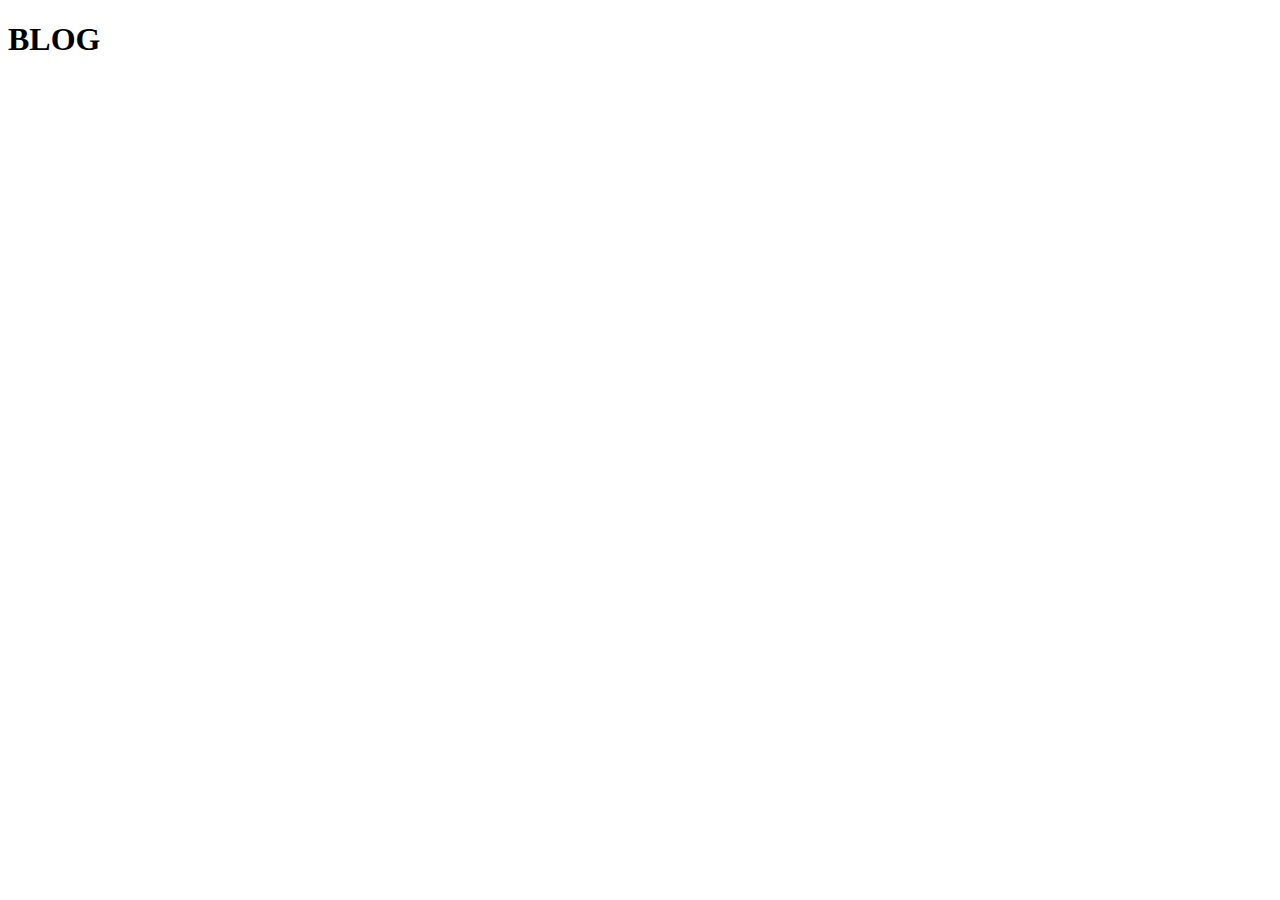
==== HTML/blog.html @ 5b1defcc "exercise" ====
<!DOCTYPE html>
<html lang="en">
  <head>
    <meta charset="UTF-8" />
    <meta http-equiv="X-UA-Compatible" content="IE=edge" />
    <meta name="viewport" content="width=device-width, initial-scale=1.0" />
    <title>Document</title>
  </head>
  <body>
    <h1>BLOG</h1>
  </body>
</html>
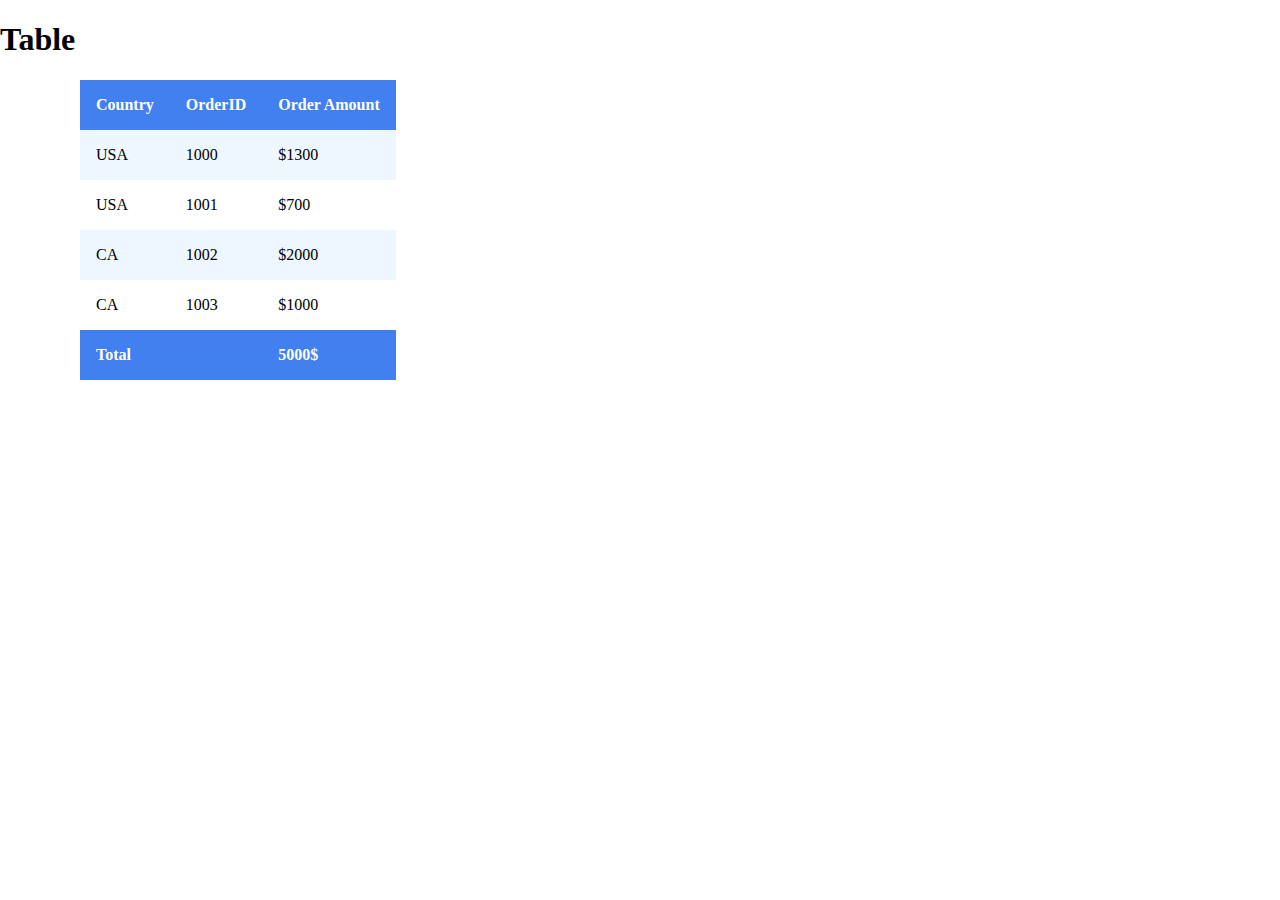
==== commit dc7f6611: "added extra content for extra points" ====
--- a/HTML/blog.html
+++ b/HTML/blog.html
@@ -1,12 +1,52 @@
 <!DOCTYPE html>
 <html lang="en">
-  <head>
+
+<head>
     <meta charset="UTF-8" />
     <meta http-equiv="X-UA-Compatible" content="IE=edge" />
     <meta name="viewport" content="width=device-width, initial-scale=1.0" />
+    <link rel="stylesheet" href="../CSS/index.css" />
     <title>Document</title>
-  </head>
-  <body>
-    <h1>BLOG</h1>
-  </body>
-</html>
+</head>
+
+<body>
+    <h1>Table</h1>
+
+    <table>
+        <thead>
+            <tr>
+                <th>Country</th>
+                <th>OrderID</th>
+                <th>Order Amount</th>
+            </tr>
+        </thead>
+        <tbody>
+            <tr>
+                <td>USA</td>
+                <td>1000</td>
+                <td>$1300</td>
+            </tr>
+            <tr>
+                <td>USA</td>
+                <td>1001</td>
+                <td>$700</td>
+            </tr>
+            <tr>
+                <td>CA</td>
+                <td>1002</td>
+                <td>$2000</td>
+            </tr>
+            <tr>
+                <td>CA</td>
+                <td>1003</td>
+                <td>$1000</td>
+            </tr>
+        </tbody>
+        <tfoot>
+            <th colspan="2">Total</th>
+            <th>5000$</th>
+        </tfoot>
+    </table>
+</body>
+
+</html>--- a/CSS/index.css
+++ b/CSS/index.css
@@ -0,0 +1,156 @@
+    body {
+        margin: 0rem;
+        padding: 0;
+    }
+    /* top */
+    
+    .container {
+        background-color: burlywood;
+        display: inline-flex;
+        width: 100vw;
+        height: 15vw;
+        display: flex;
+        justify-content: space-around;
+        align-items: center;
+    }
+    
+    h2 {
+        font-size: 2rem;
+    }
+    
+    #logo-top {
+        width: 20vw;
+        height: 10vw;
+    }
+    /* top */
+    /* hero */
+    
+    .hero {
+        display: flex;
+        justify-content: center;
+        align-items: center;
+        width: 100vw;
+        height: 30vw;
+    }
+    
+    #herofont {
+        font-size: 8rem;
+    }
+    /* navbar */
+    
+    .navigation-bar {
+        width: 100%;
+        height: 6vw;
+        display: inline-flex;
+        background-color: rgb(197, 53, 17);
+        justify-content: flex-end;
+        align-items: center;
+    }
+    
+    a,
+    ul,
+    li {
+        text-decoration: none;
+        list-style-type: none;
+        /* padding-left: 1vw;
+    padding-right: 0.5vw; */
+        font-size: 3rem;
+        font-weight: bolder;
+        color: white;
+    }
+    
+    ul {
+        display: flex;
+    }
+    
+    li {
+        margin: 0.5rem;
+    }
+    
+    #rlink {
+        margin-right: 4rem;
+    }
+    /* navbar */
+    /* hero */
+    
+    #herophoto {
+        width: 93vw;
+        height: 25vw;
+    }
+    /* hero */
+    /* footer */
+    
+    #footer-image {
+        width: 11rem;
+        height: 7rem;
+    }
+    
+    .foot {
+        width: 100vw;
+        height: 15vw;
+        background-color: burlywood;
+        display: flex;
+        flex-direction: column;
+        justify-content: center;
+        align-items: center;
+    }
+    
+    #author {
+        margin-top: 2rem;
+        font-size: 1.2rem;
+    }
+    /* footer */
+    
+    .small-photo {
+        width: 40rem;
+        height: 20rem;
+    }
+    /* content */
+    
+    .content {
+        display: inline-flex;
+        width: 100%;
+        flex-wrap: wrap;
+    }
+    
+    figure {
+        text-align: center;
+        font-size: 1.5rem;
+    }
+    /* content */
+    /* blog.html table */
+    
+    table,
+    tfoot {
+        border: 1 solid #c4dcf3;
+        border-left: 0;
+        border-right: 0;
+        border-collapse: collapse;
+        text-align: left;
+        margin-left: 5rem;
+    }
+    
+    tr:nth-child(odd) {
+        background-color: #eef7ff;
+    }
+    
+    td,
+    th {
+        padding: 1rem;
+    }
+    
+    th {
+        background-color: #427fef;
+        color: white;
+    }
+    
+    tfoot {
+        text-align: left;
+    }
+    /* blog.html table */
+    /* contact */
+    
+    form {
+        margin: 1rem;
+    }
+    /* contact */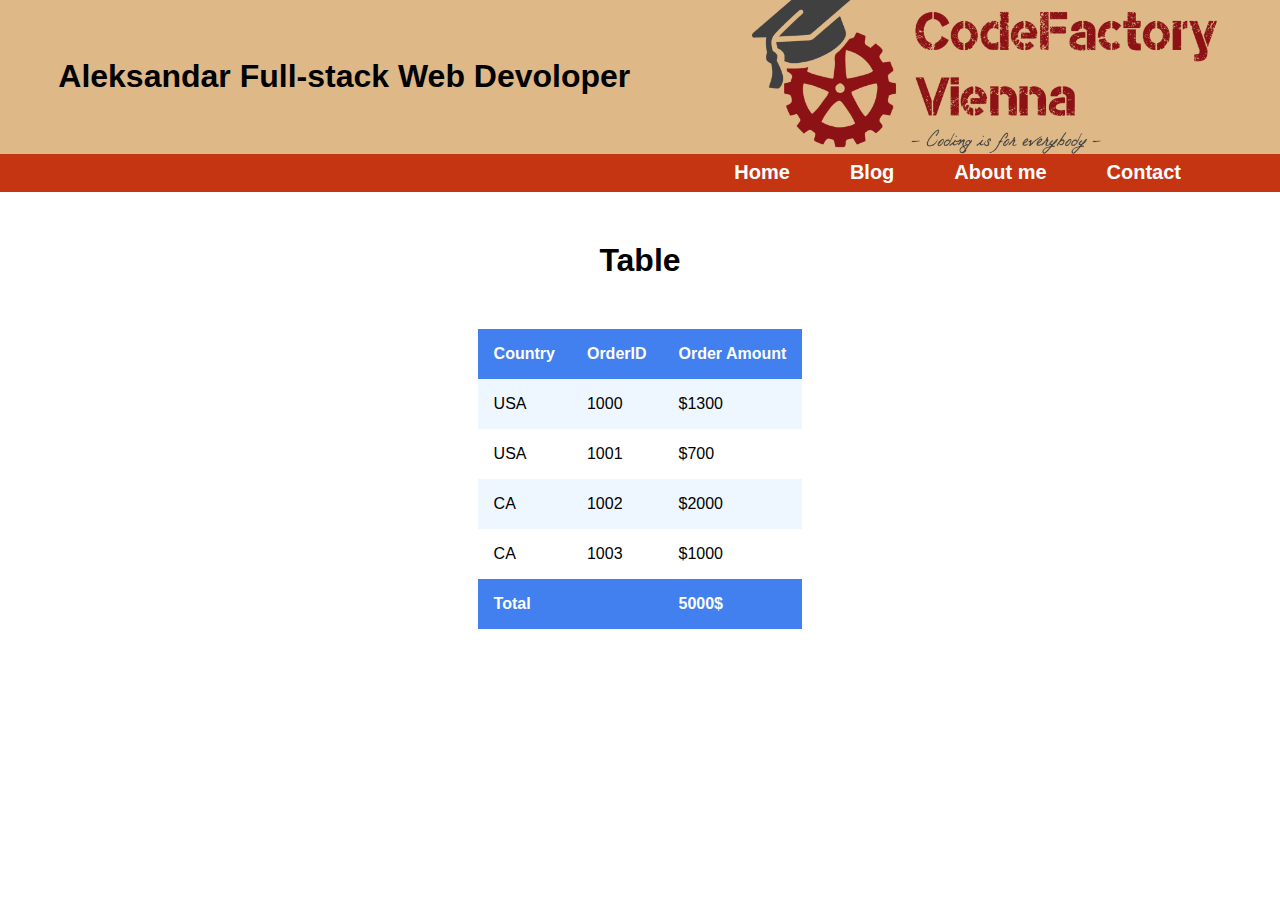
==== commit a34e253b: "fixed grid" ====
--- a/HTML/blog.html
+++ b/HTML/blog.html
@@ -10,43 +10,76 @@
 </head>
 
 <body>
-    <h1>Table</h1>
 
-    <table>
-        <thead>
-            <tr>
-                <th>Country</th>
-                <th>OrderID</th>
-                <th>Order Amount</th>
-            </tr>
-        </thead>
-        <tbody>
-            <tr>
-                <td>USA</td>
-                <td>1000</td>
-                <td>$1300</td>
-            </tr>
-            <tr>
-                <td>USA</td>
-                <td>1001</td>
-                <td>$700</td>
-            </tr>
-            <tr>
-                <td>CA</td>
-                <td>1002</td>
-                <td>$2000</td>
-            </tr>
-            <tr>
-                <td>CA</td>
-                <td>1003</td>
-                <td>$1000</td>
-            </tr>
-        </tbody>
-        <tfoot>
-            <th colspan="2">Total</th>
-            <th>5000$</th>
-        </tfoot>
-    </table>
+    <!-- navbar--> 
+    <header>
+        <div class="navwrap">
+            <h2>Aleksandar Full-stack Web Devoloper</h2>
+    
+            <div class="cont cont-two">
+                <a href="https://codefactory.wien/en/home-en/"><img id="logo-top" src="../Images/logo.png" alt=" logo" /></a>
+            </div>
+        </div>
+        <!-- logo section end -->
+    
+        <!-- navigation bar start-->
+    
+        <div class="navigation-bar">
+            <ul>
+                <li>
+                    <a href="index.html">Home</a>
+                </li>
+                <li>
+                    <a href="blog.html">Blog</a>
+                </li>
+                <li>
+                    <a href="#">About me</a>
+                </li>
+                <li>
+                    <a id="rlink" href="contact.html">Contact</a>
+                </li>
+            </ul>
+        </div>  
+     </header>
+    <!-- navbar--> 
+     
+        <h1 id="h1-blog">Table</h1>
+        <table>
+            <thead>
+                <tr>
+                    <th>Country</th>
+                    <th>OrderID</th>
+                    <th>Order Amount</th>
+                </tr>
+            </thead>
+            <tbody>
+                <tr>
+                    <td>USA</td>
+                    <td>1000</td>
+                    <td>$1300</td>
+                </tr>
+                <tr>
+                    <td>USA</td>
+                    <td>1001</td>
+                    <td>$700</td>
+                </tr>
+                <tr>
+                    <td>CA</td>
+                    <td>1002</td>
+                    <td>$2000</td>
+                </tr>
+                <tr>
+                    <td>CA</td>
+                    <td>1003</td>
+                    <td>$1000</td>
+                </tr>
+            </tbody>
+            <tfoot>
+                <th colspan="2">Total</th>
+                <th>5000$</th>
+            </tfoot>
+        </table>
+    </div>
 </body>
 
 </html>--- a/CSS/index.css
+++ b/CSS/index.css
@@ -1,156 +1,204 @@
-    body {
-        margin: 0rem;
-        padding: 0;
-    }
-    /* top */
-    
-    .container {
-        background-color: burlywood;
-        display: inline-flex;
-        width: 100vw;
-        height: 15vw;
-        display: flex;
-        justify-content: space-around;
-        align-items: center;
-    }
-    
-    h2 {
-        font-size: 2rem;
-    }
-    
-    #logo-top {
-        width: 20vw;
-        height: 10vw;
-    }
-    /* top */
-    /* hero */
-    
-    .hero {
-        display: flex;
-        justify-content: center;
-        align-items: center;
-        width: 100vw;
-        height: 30vw;
-    }
-    
-    #herofont {
-        font-size: 8rem;
-    }
-    /* navbar */
-    
-    .navigation-bar {
-        width: 100%;
-        height: 6vw;
-        display: inline-flex;
-        background-color: rgb(197, 53, 17);
-        justify-content: flex-end;
-        align-items: center;
-    }
-    
-    a,
-    ul,
-    li {
-        text-decoration: none;
-        list-style-type: none;
-        /* padding-left: 1vw;
+body {
+  margin: auto;
+  width: 100%;
+  font-family: Verdana, Geneva, Tahoma, sans-serif;
+}
+/* navbar */
+
+.navwrap {
+  background-color: burlywood;
+  display: flex;
+  width: 100%;
+  height: 12vw;
+  display: flex;
+  justify-content: space-around;
+  align-items: center;
+}
+
+h2 {
+  font-size: 2rem;
+}
+
+#logo-top {
+  width: fit-content;
+  height: 10rem;
+}
+
+.navigation-bar {
+  width: 100%;
+  height: 3vw;
+  display: flex;
+  background-color: rgb(197, 53, 17);
+  justify-content: flex-end;
+  align-items: center;
+}
+
+a,
+ul,
+li {
+  text-decoration: none;
+  list-style-type: none;
+  /* padding-left: 1vw;
     padding-right: 0.5vw; */
-        font-size: 3rem;
-        font-weight: bolder;
-        color: white;
-    }
-    
-    ul {
-        display: flex;
-    }
-    
-    li {
-        margin: 0.5rem;
-    }
-    
-    #rlink {
-        margin-right: 4rem;
-    }
-    /* navbar */
-    /* hero */
-    
-    #herophoto {
-        width: 93vw;
-        height: 25vw;
-    }
-    /* hero */
-    /* footer */
-    
-    #footer-image {
-        width: 11rem;
-        height: 7rem;
-    }
-    
-    .foot {
-        width: 100vw;
-        height: 15vw;
-        background-color: burlywood;
-        display: flex;
-        flex-direction: column;
-        justify-content: center;
-        align-items: center;
-    }
-    
-    #author {
-        margin-top: 2rem;
-        font-size: 1.2rem;
-    }
-    /* footer */
-    
-    .small-photo {
-        width: 40rem;
-        height: 20rem;
-    }
-    /* content */
-    
-    .content {
-        display: inline-flex;
-        width: 100%;
-        flex-wrap: wrap;
-    }
-    
-    figure {
-        text-align: center;
-        font-size: 1.5rem;
-    }
-    /* content */
-    /* blog.html table */
-    
-    table,
-    tfoot {
-        border: 1 solid #c4dcf3;
-        border-left: 0;
-        border-right: 0;
-        border-collapse: collapse;
-        text-align: left;
-        margin-left: 5rem;
-    }
-    
-    tr:nth-child(odd) {
-        background-color: #eef7ff;
-    }
-    
-    td,
-    th {
-        padding: 1rem;
-    }
-    
-    th {
-        background-color: #427fef;
-        color: white;
-    }
-    
-    tfoot {
-        text-align: left;
-    }
-    /* blog.html table */
-    /* contact */
-    
-    form {
-        margin: 1rem;
-    }
-    /* contact */+  font-size: 20px;
+  font-weight: bolder;
+  color: white;
+  padding: 5px;
+}
+
+ul {
+  display: flex;
+}
+
+li {
+  margin: 20px;
+}
+
+#rlink {
+  margin-right: 4rem;
+}
+/* navbar */
+
+/* hero */
+
+.hero {
+  margin: auto;
+  display: flex;
+  justify-content: center;
+  align-items: center;
+  width: 80%;
+  height: 30vw;
+}
+
+#herofont {
+  font-size: 6rem;
+}
+
+/* hero end */
+
+/* content gird */
+
+.grid-container {
+  margin-bottom: 6rem;
+  width: 100%;
+  display: grid;
+  grid-gap: 10px;
+  grid-template-columns: 1fr;
+  justify-content: space-evenly;
+}
+
+.grid-item1 {
+  grid-row-start: 1;
+  grid-column-start: 1;
+  grid-column-end: 3;
+  display: flex;
+  flex-direction: column;
+  width: 100%;
+}
+
+.grid-item2 {
+  display: flex;
+  justify-content: center;
+  grid-column-start: 1;
+  grid-column-end: 3;
+  grid-row-start: 2;
+
+  flex-direction: row;
+}
+
+.secondrow {
+  width: 800px;
+}
+.firstrow {
+  width: 1200px;
+  height: 400px;
+}
+
+figure {
+  align-items: center;
+  text-align: center;
+}
+figcaption {
+  font-size: 1.5rem;
+}
+
+/* content grid  */
+
+/* footer */
+
+#footer-image {
+  margin: 1rem;
+  width: 20rem;
+  height: 8rem;
+}
+
+.footer-items {
+  margin: auto;
+  height: 15rem;
+  background-color: burlywood;
+  display: flex;
+  flex-direction: column;
+  justify-content: center;
+  align-items: center;
+}
+
+#author {
+  margin-top: 2rem;
+  font-size: 1.5rem;
+}
+/* footer */
+
+/* blog.html table */
+
+table,
+tfoot {
+  border: 1 solid #c4dcf3;
+  border-left: 0;
+  border-right: 0;
+  border-collapse: collapse;
+  text-align: left;
+  margin-left: 5rem;
+  margin: auto;
+}
+
+tr:nth-child(odd) {
+  background-color: #eef7ff;
+}
+
+td,
+th {
+  padding: 1rem;
+}
+
+th {
+  background-color: #427fef;
+  color: white;
+}
+
+tfoot {
+  text-align: left;
+}
+
+#h1-blog {
+  margin: auto;
+    padding: 50px;
+  text-align: center;
+}
+/* blog.html table */
+/* contact */
+
+
+/* contact */
+
+#contact-form{
+    margin-top: 5rem;
+    display: flex;
+    align-items: center ;
+    justify-content: center;
+    font-size: 1.5rem;  
+}
+
+
+select {
+    font-size: 1.5rem;
+}
